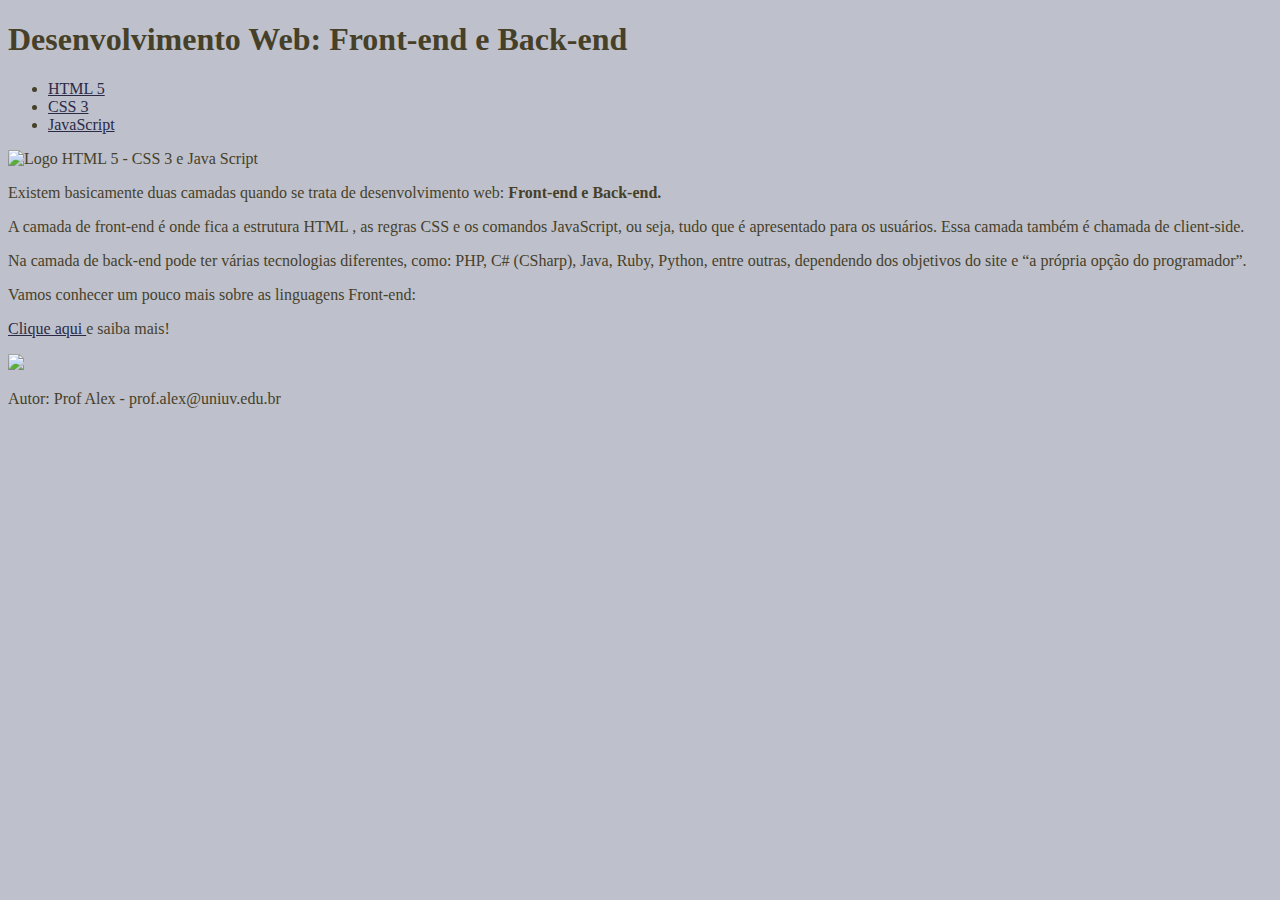
==== index.html @ ff541da1 "Add files via upload" ====
<!DOCTYPE html>
<html lang="pt-br">

<head>
    <style>
        body {
            background: rgb(190, 192, 204);
            color: rgb(70, 64, 41);
        }

        a {
            color: rgb(42, 42, 71);
        }
    </style>
    <meta charset="UTF-8">
    <meta http-equiv="X-UA-Compatible" content="IE=edge">
    <meta name="viewport" content="width=device-width, initial-scale=1.0">
    <title>Desenvolvimento Web: Front-end e Back-end</title>
</head>

<body>
    <header>
        <h1> Desenvolvimento Web: Front-end e Back-end </h1>
        <nav>
            <ul>
                <li><a href="html5.html"> HTML 5</a></li>
                <li><a href="css.html"> CSS 3</a></li>
                <li> <a href="js.html">JavaScript </a></li>

            </ul>
        </nav>
    </header>
    <main>
        <section>
            <img src="imagens/3logos.png" width="300" alt="Logo HTML 5 - CSS 3 e Java Script">
            <p>Existem basicamente duas camadas quando se trata de desenvolvimento web: <strong>Front-end e Back-end.
                </strong>
            </p>
        </section>
        <section>
            <p>A camada de front-end é onde fica a estrutura HTML , as regras CSS e os comandos JavaScript, ou seja,
                tudo que é
                apresentado para os usuários. Essa camada também é chamada de client-side.</p>

            <p>Na camada de back-end pode ter várias tecnologias diferentes, como: PHP, C# (CSharp), Java, Ruby, Python,
                entre
                outras, dependendo dos objetivos do site e “a própria opção do programador”.</p>
        </section>
        <section>
            <p>Vamos conhecer um pouco mais sobre as linguagens Front-end:</p>

            <p> <a href="http://www.w3c.br" target="_blank"> Clique aqui </a> e saiba mais! </p>
            <a href="http://www.w3c.br" target="_blank"><img src="imagens/w3c.png"></a>
        </section>
    </main>
    <footer>
        <p>Autor: Prof Alex - prof.alex@uniuv.edu.br </p>
    </footer>

</body>

</html>
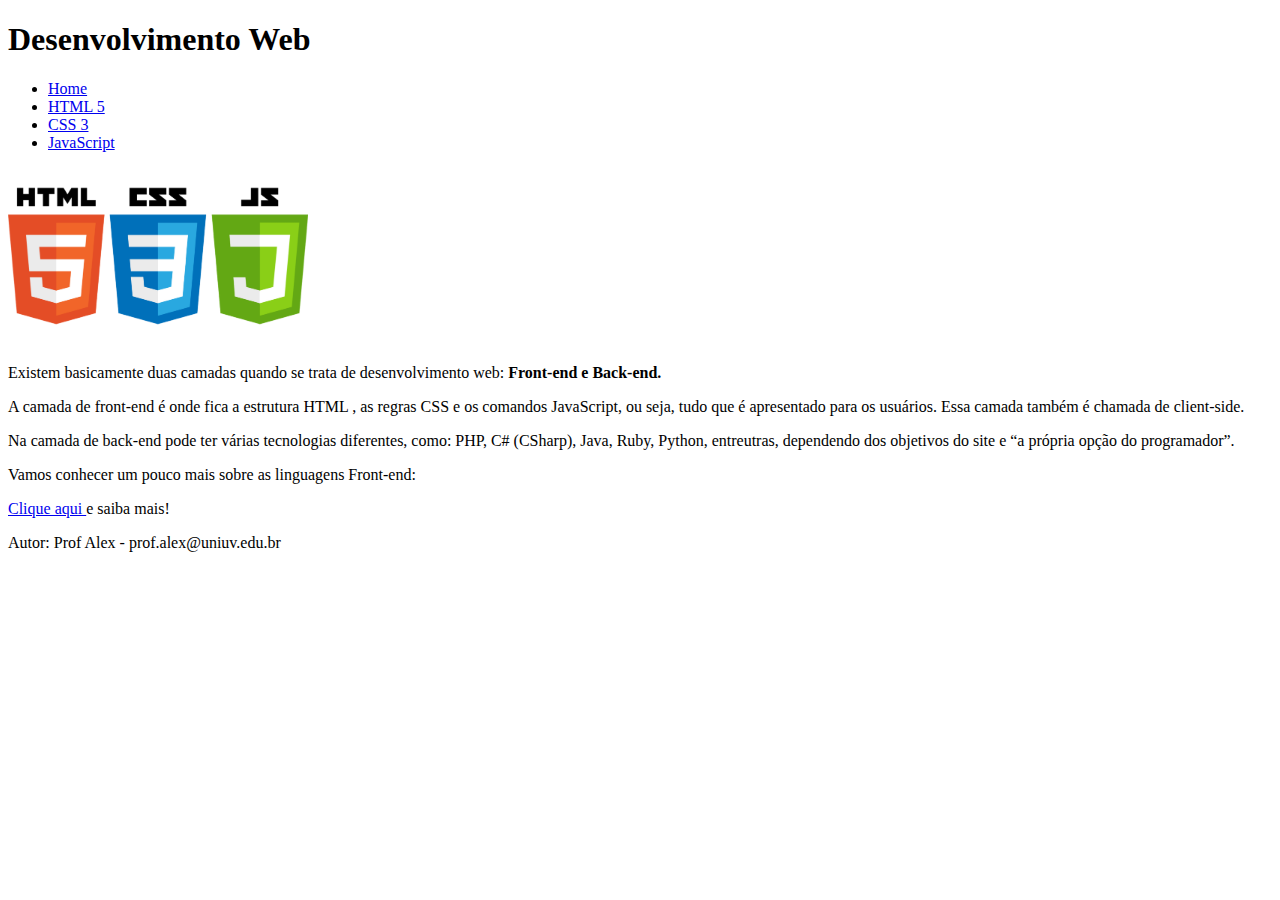
==== commit 4471c36a: "Add files via upload" ====
--- a/index.html
+++ b/index.html
@@ -2,16 +2,7 @@
 <html lang="pt-br">
 
 <head>
-    <style>
-        body {
-            background: rgb(190, 192, 204);
-            color: rgb(70, 64, 41);
-        }
-
-        a {
-            color: rgb(42, 42, 71);
-        }
-    </style>
+    <link rel="stylesheet" type="text/css" href="estilos/style.css">
     <meta charset="UTF-8">
     <meta http-equiv="X-UA-Compatible" content="IE=edge">
     <meta name="viewport" content="width=device-width, initial-scale=1.0">
@@ -20,9 +11,10 @@
 
 <body>
     <header>
-        <h1> Desenvolvimento Web: Front-end e Back-end </h1>
+        <h1> Desenvolvimento Web</h1>
         <nav>
             <ul>
+                <li><a href="index.html"> Home</a></li>
                 <li><a href="html5.html"> HTML 5</a></li>
                 <li><a href="css.html"> CSS 3</a></li>
                 <li> <a href="js.html">JavaScript </a></li>
@@ -30,32 +22,38 @@
             </ul>
         </nav>
     </header>
-    <main>
-        <section>
+    <main class="main-inicial">
+        <section class="imagem-principal">
             <img src="imagens/3logos.png" width="300" alt="Logo HTML 5 - CSS 3 e Java Script">
-            <p>Existem basicamente duas camadas quando se trata de desenvolvimento web: <strong>Front-end e Back-end.
-                </strong>
-            </p>
+
         </section>
-        <section>
-            <p>A camada de front-end é onde fica a estrutura HTML , as regras CSS e os comandos JavaScript, ou seja,
-                tudo que é
-                apresentado para os usuários. Essa camada também é chamada de client-side.</p>
+        <section class="texto-principal-meio">
+            <p class="paragrafo-texto-principal">Existem basicamente duas camadas quando se trata de desenvolvimento
+                web: <strong>Front-end e
+                    Back-end.</strong> </p>
 
-            <p>Na camada de back-end pode ter várias tecnologias diferentes, como: PHP, C# (CSharp), Java, Ruby, Python,
-                entre
-                outras, dependendo dos objetivos do site e “a própria opção do programador”.</p>
         </section>
-        <section>
-            <p>Vamos conhecer um pouco mais sobre as linguagens Front-end:</p>
 
-            <p> <a href="http://www.w3c.br" target="_blank"> Clique aqui </a> e saiba mais! </p>
-            <a href="http://www.w3c.br" target="_blank"><img src="imagens/w3c.png"></a>
+    </main>
+     <div class=linha-hr>
+        </div>
+        <p class="paragrafo-texto-principal">A camada de front-end é onde fica a estrutura HTML , as regras CSS e os
+            comandos JavaScript, ou seja, tudo que é  apresentado para os usuários. Essa camada também é chamada de client-side.</p>
+        <div class=linha-hr> </div>
+
+        <p class="paragrafo-texto-principal">Na camada de back-end pode ter várias tecnologias diferentes, como: PHP, C#
+            (CSharp), Java, Ruby, Python,  entreutras, dependendo dos objetivos do site e “a própria opção do programador”.</p>
+        <section class="texto-principal">
+            <div class=linha-hr> </div>
+            <p class="paragrafo-texto-principal">Vamos conhecer um pouco mais sobre as linguagens Front-end:</p>
+
+            <p class="paragrafo-texto-principal"> <a href="http://www.w3c.br" target="_blank"> Clique aqui </a> e saiba
+                mais! </p>
+
         </section>
-    </main>
-    <footer>
-        <p>Autor: Prof Alex - prof.alex@uniuv.edu.br </p>
-    </footer>
+        <footer>
+            <p class=paragrafo-texto-principal> Autor: Prof Alex - prof.alex@uniuv.edu.br </p>
+        </footer>
 
 </body>
 
